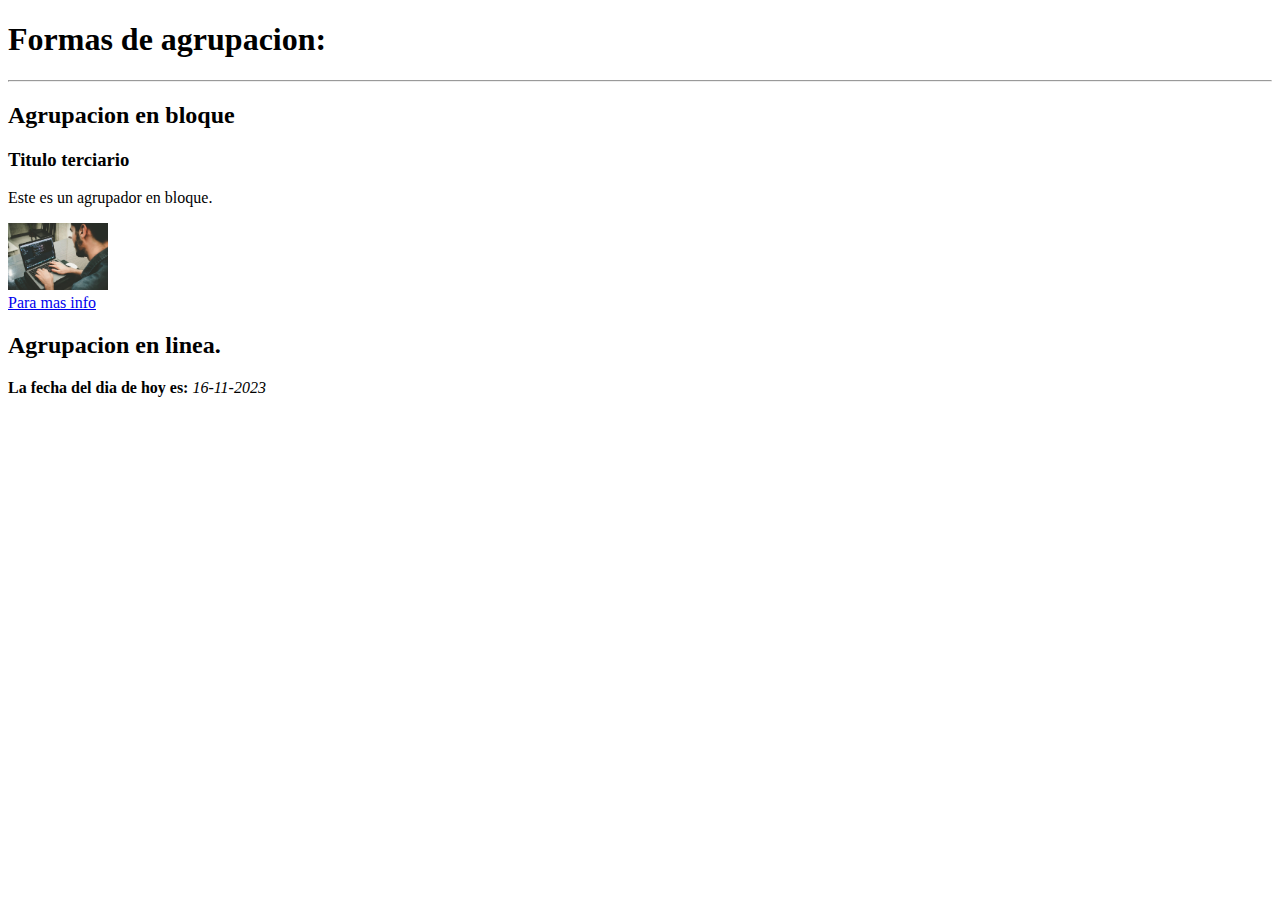
==== Agrupadores/index.html @ 880ca314 "span y divs min 1:23:07" ====
<!DOCTYPE html>
<html lang="en">
  <head>
    <meta charset="UTF-8" />
    <meta name="viewport" content="width=device-width, initial-scale=1.0" />
    <link rel="stylesheet" href="/styles/style.css" />
    <title>Multimedia</title>
  </head>
  <body>
    <h1>Formas de agrupacion:</h1>
    <hr />
    <h2>Agrupacion en bloque</h2>
    <div>
      <h3>Titulo terciario</h3>
      <p>Este es un agrupador en bloque.</p>
      <img
        src="assets/img/imagen_programando.jpg"
        alt="Programando"
        width="100px"
      />
      <br />
      <a href="https://www.facebook.com" target="_blank">Para mas info</a>
    </div>

    <h2>Agrupacion en linea.</h2>
    <span>
      <strong>La fecha del dia de hoy es: </strong><em>16-11-2023</em>
    </span>
    <!-- Importar archivos JS -->
    <script src="index.js"></script>
  </body>
</html>
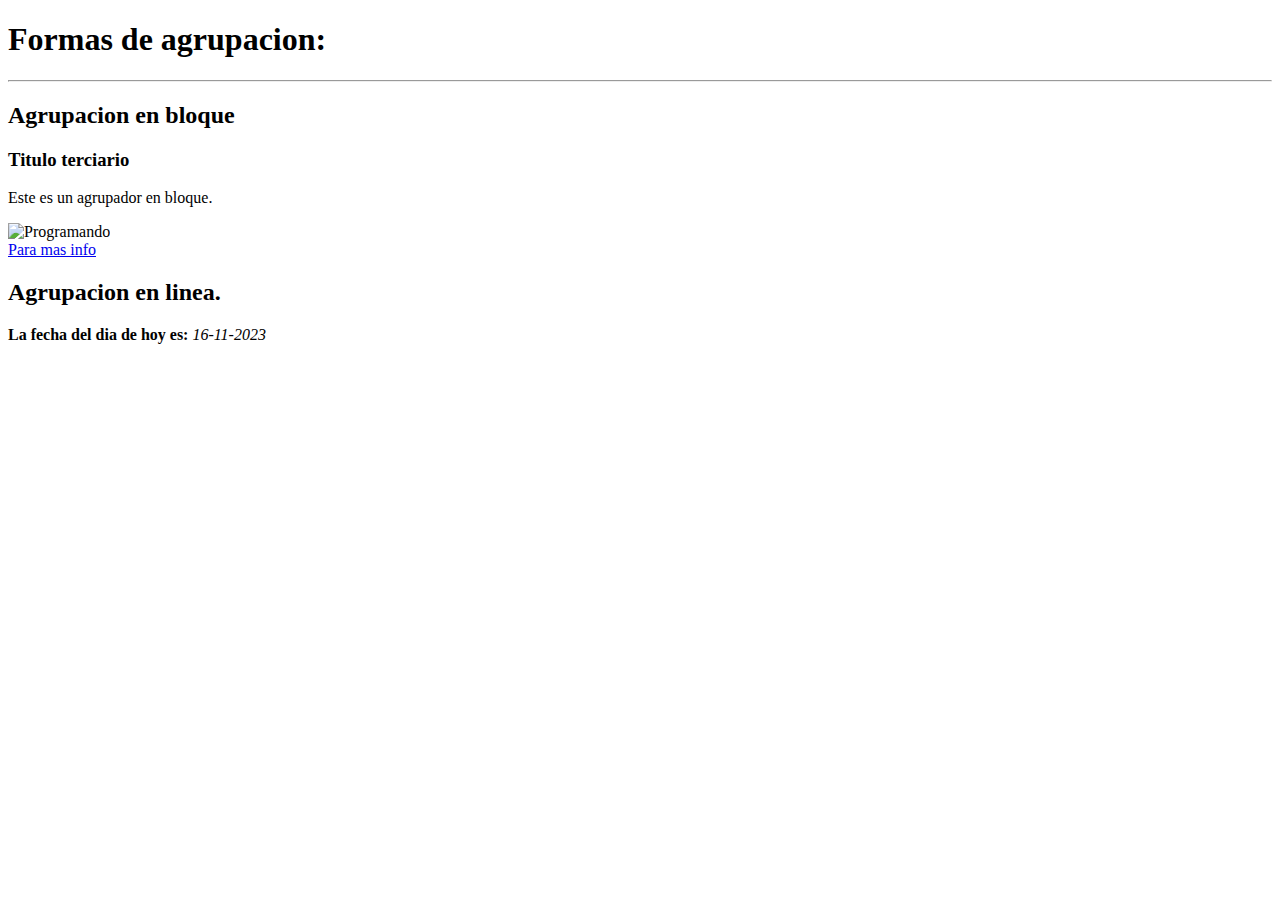
==== commit 9f976895: "Iframes y Formularios min 1:55:40" ====
--- a/Agrupadores/index.html
+++ b/Agrupadores/index.html
@@ -4,7 +4,7 @@
     <meta charset="UTF-8" />
     <meta name="viewport" content="width=device-width, initial-scale=1.0" />
     <link rel="stylesheet" href="/styles/style.css" />
-    <title>Multimedia</title>
+    <title>Agrupadores</title>
   </head>
   <body>
     <h1>Formas de agrupacion:</h1>
